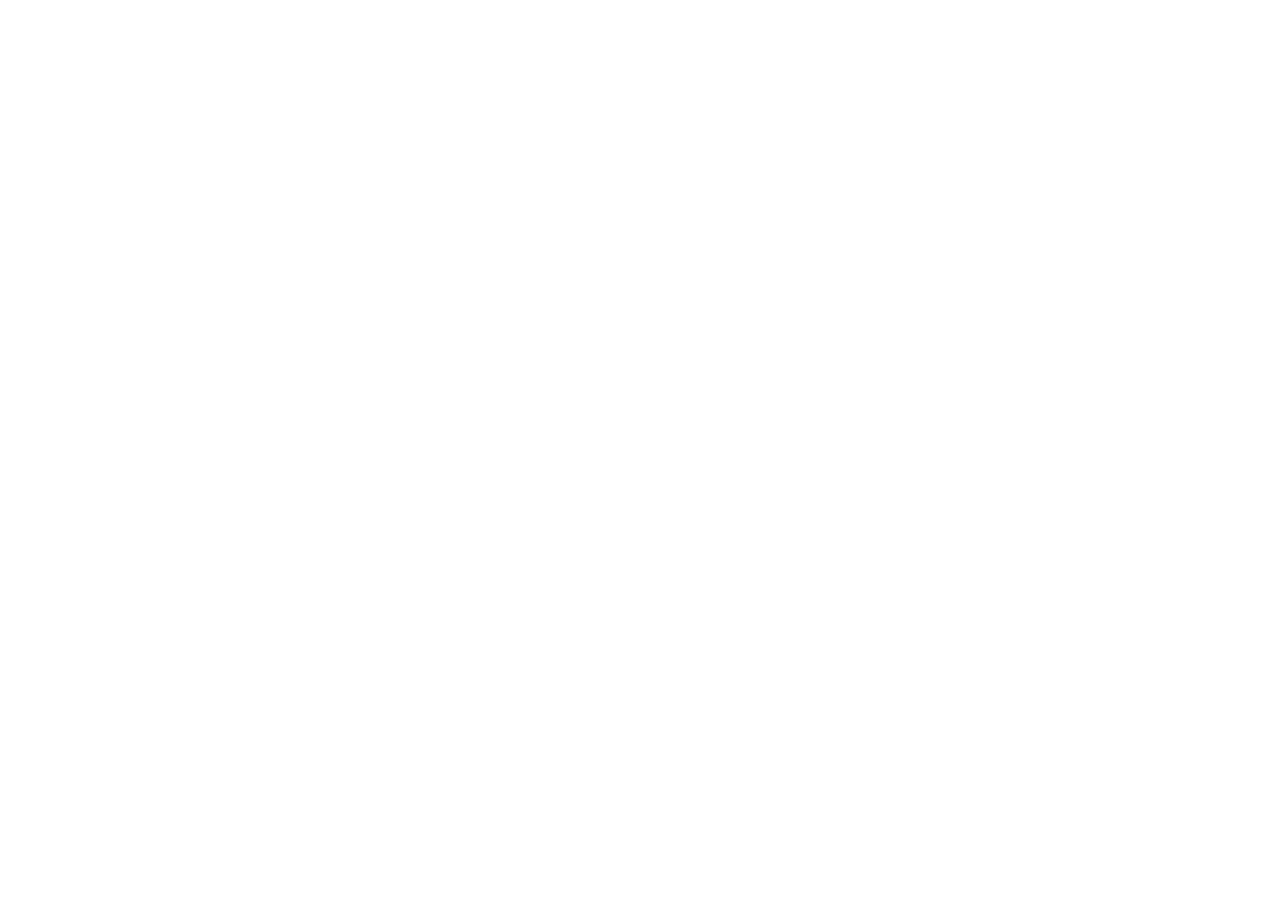
==== GUI/index.html @ b4fd2303 "inicio projeto" ====
<!DOCTYPE html>
<html lang="pt-br">
<head>
    <meta charset="UTF-8">
    <meta http-equiv="X-UA-Compatible" content="IE=edge">
    <meta name="viewport" content="width=device-width, initial-scale=1.0">
    <title>Document</title>
</head>
<body>
    
</body>
</html>
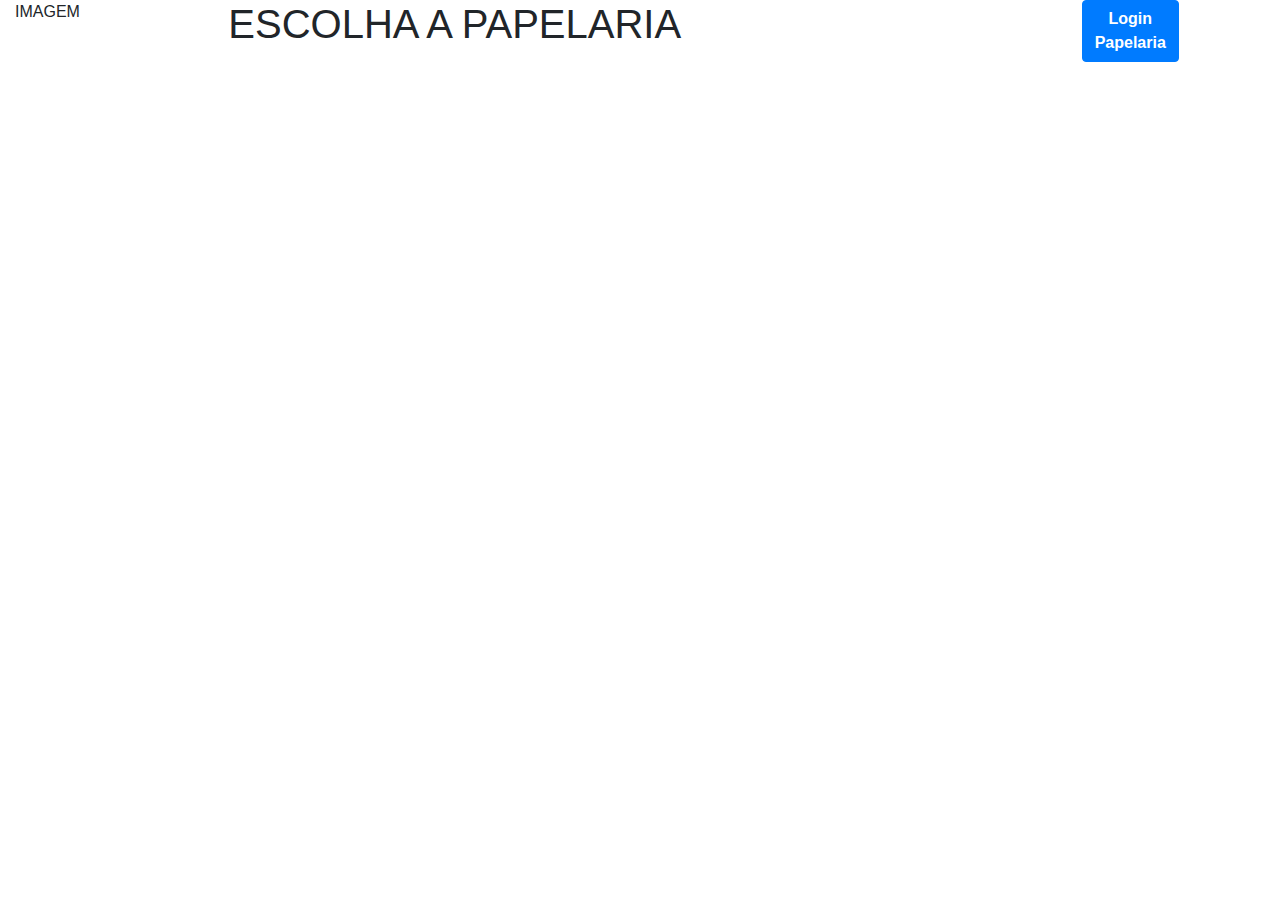
==== commit 9a044f39: "bootstrap" ====
--- a/GUI/index.html
+++ b/GUI/index.html
@@ -4,9 +4,30 @@
     <meta charset="UTF-8">
     <meta http-equiv="X-UA-Compatible" content="IE=edge">
     <meta name="viewport" content="width=device-width, initial-scale=1.0">
-    <title>Document</title>
+    <link rel="stylesheet" href="./../bootstrap/css/bootstrap.min.css" >
+    <title>Index</title>
 </head>
 <body>
-    
+    <div class="container-fluid">
+        <header class="row">
+            <div class="col-12 col-sm-2">
+                IMAGEM
+            </div>
+            <div class="col-12 col-sm-8">
+                <h1>ESCOLHA A PAPELARIA</h1>
+            </div>
+            <div class="col-12 col-sm-2">
+                <p><button class="btn btn-primary" type="button" data-bs-toggle="collapse" data-bs-target="#collapseWidthExample" aria-expanded="false" aria-controls="collapseWidthExample">
+                    <strong>Login </br>Papelaria </strong>
+                  </button></p><div style="min-height: 120px;"><div class="collapse collapse-horizontal" id="collapseWidthExample"><div class="card card-body" style="width: 300px;">
+                      This is some placeholder content for a horizontal collapse. It's hidden by default and shown when triggered.
+                    </div></div></div>
+            </div>
+        </header>
+        </main>
+    </div>
+    <script src="https://code.jquery.com/jquery-3.3.1.slim.min.js" integrity="sha384-q8i/X+965DzO0rT7abK41JStQIAqVgRVzpbzo5smXKp4YfRvH+8abtTE1Pi6jizo" crossorigin="anonymous"></script>
+    <script src="https://cdnjs.cloudflare.com/ajax/libs/popper.js/1.14.3/umd/popper.min.js" integrity="sha384-ZMP7rVo3mIykV+2+9J3UJ46jBk0WLaUAdn689aCwoqbBJiSnjAK/l8WvCWPIPm49" crossorigin="anonymous"></script>
+    <script src="https://stackpath.bootstrapcdn.com/bootstrap/4.1.3/js/bootstrap.min.js" integrity="sha384-ChfqqxuZUCnJSK3+MXmPNIyE6ZbWh2IMqE241rYiqJxyMiZ6OW/JmZQ5stwEULTy" crossorigin="anonymous"></script>
 </body>
 </html>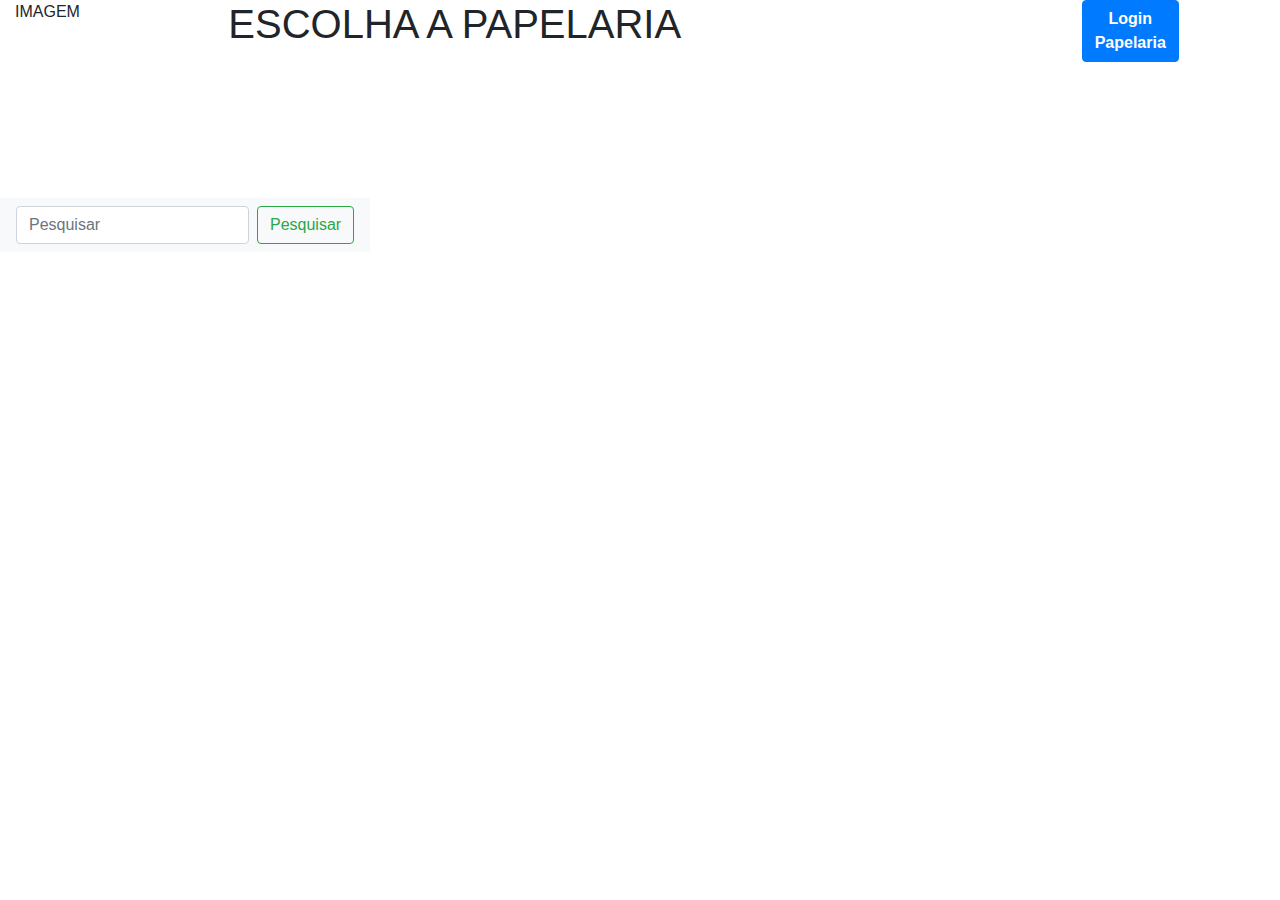
==== commit 26716305: "atualização" ====
--- a/GUI/index.html
+++ b/GUI/index.html
@@ -24,6 +24,13 @@
                     </div></div></div>
             </div>
         </header>
+        <main class="row">
+            <nav class="navbar navbar-light bg-light">
+                <form class="form-inline">
+                  <input class="form-control mr-sm-2" type="search" placeholder="Pesquisar" aria-label="Pesquisar">
+                  <button class="btn btn-outline-success my-2 my-sm-0" type="submit">Pesquisar</button>
+                </form>
+              </nav>
         </main>
     </div>
     <script src="https://code.jquery.com/jquery-3.3.1.slim.min.js" integrity="sha384-q8i/X+965DzO0rT7abK41JStQIAqVgRVzpbzo5smXKp4YfRvH+8abtTE1Pi6jizo" crossorigin="anonymous"></script>
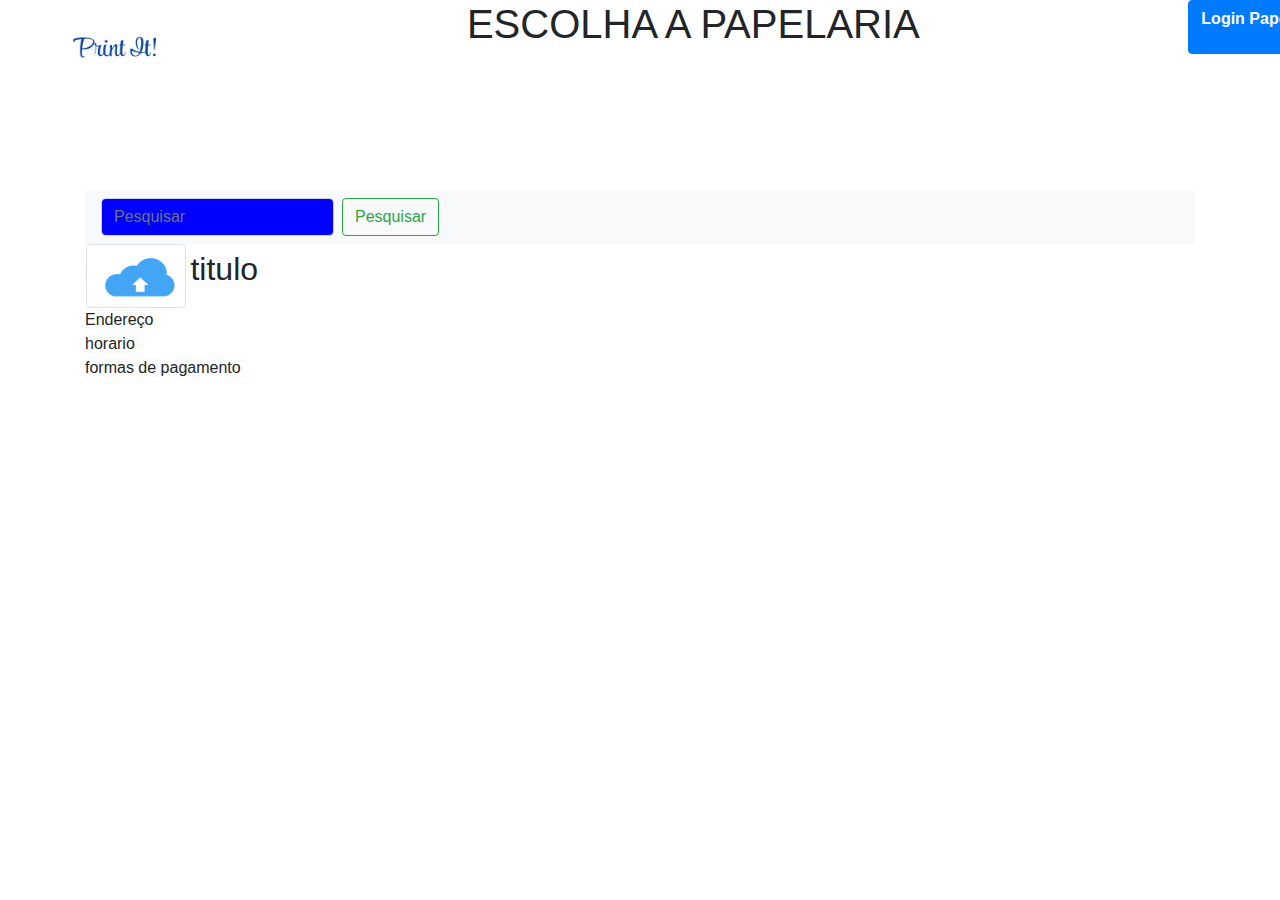
==== commit da098a0a: "alteração loginPapelaria" ====
--- a/GUI/index.html
+++ b/GUI/index.html
@@ -4,33 +4,53 @@
     <meta charset="UTF-8">
     <meta http-equiv="X-UA-Compatible" content="IE=edge">
     <meta name="viewport" content="width=device-width, initial-scale=1.0">
-    <link rel="stylesheet" href="./../bootstrap/css/bootstrap.min.css" >
+    <link rel="stylesheet" href="./../bootstrap/css/bootstrap.min.css">
+    <link rel="stylesheet" href="estilo.css">
     <title>Index</title>
 </head>
 <body>
     <div class="container-fluid">
         <header class="row">
             <div class="col-12 col-sm-2">
-                IMAGEM
+                <img src="./img/logo.png" alt="logoApp" display= block width= 200px height= 100px>
             </div>
-            <div class="col-12 col-sm-8">
-                <h1>ESCOLHA A PAPELARIA</h1>
+            <div class="col-12 col-sm-9">
+                <h1 class="text-center">ESCOLHA A PAPELARIA</h1>
             </div>
-            <div class="col-12 col-sm-2">
+            <div class="col-12 col-sm-1">
                 <p><button class="btn btn-primary" type="button" data-bs-toggle="collapse" data-bs-target="#collapseWidthExample" aria-expanded="false" aria-controls="collapseWidthExample">
-                    <strong>Login </br>Papelaria </strong>
+                    <p class="font-weight-bold"> Login Papelaria</p>
                   </button></p><div style="min-height: 120px;"><div class="collapse collapse-horizontal" id="collapseWidthExample"><div class="card card-body" style="width: 300px;">
                       This is some placeholder content for a horizontal collapse. It's hidden by default and shown when triggered.
                     </div></div></div>
             </div>
         </header>
+        <div class="container">
         <main class="row">
-            <nav class="navbar navbar-light bg-light">
-                <form class="form-inline">
-                  <input class="form-control mr-sm-2" type="search" placeholder="Pesquisar" aria-label="Pesquisar">
-                  <button class="btn btn-outline-success my-2 my-sm-0" type="submit">Pesquisar</button>
-                </form>
-              </nav>
+            <div class="col align-self-center">
+                <nav class="navbar navbar-light bg-light">
+                    <form class="form-inline">
+                      <input class="form-control mr-sm-2 teste" type="search" placeholder="Pesquisar" aria-label="Pesquisar">
+                      <button class="btn btn-outline-success my-2 my-sm-0" type="submit">Pesquisar</button>
+                    </form>
+                  </nav>
+            </div>
+        </div>
+            <div class="container">
+            <div class="row">
+                <div class="col align-self-center">
+              <span class="border border-light">
+                  <img src="./img/subirArquivo.png" alt="logoDaPapelaria" class="img-thumbnail" display= block width= 100px height= 50%> <label for="logoDaPapelaria">
+                      <h2>titulo</h2>
+                </label>
+                <br>
+                      Endereço<br>
+                      horario<br>
+                      formas de pagamento
+              </span>
+            </div>
+            </div>
+            </div>
         </main>
     </div>
     <script src="https://code.jquery.com/jquery-3.3.1.slim.min.js" integrity="sha384-q8i/X+965DzO0rT7abK41JStQIAqVgRVzpbzo5smXKp4YfRvH+8abtTE1Pi6jizo" crossorigin="anonymous"></script>
--- a/GUI/estilo.css
+++ b/GUI/estilo.css
@@ -0,0 +1,3 @@
+.teste {
+    background-color: blue;
+}